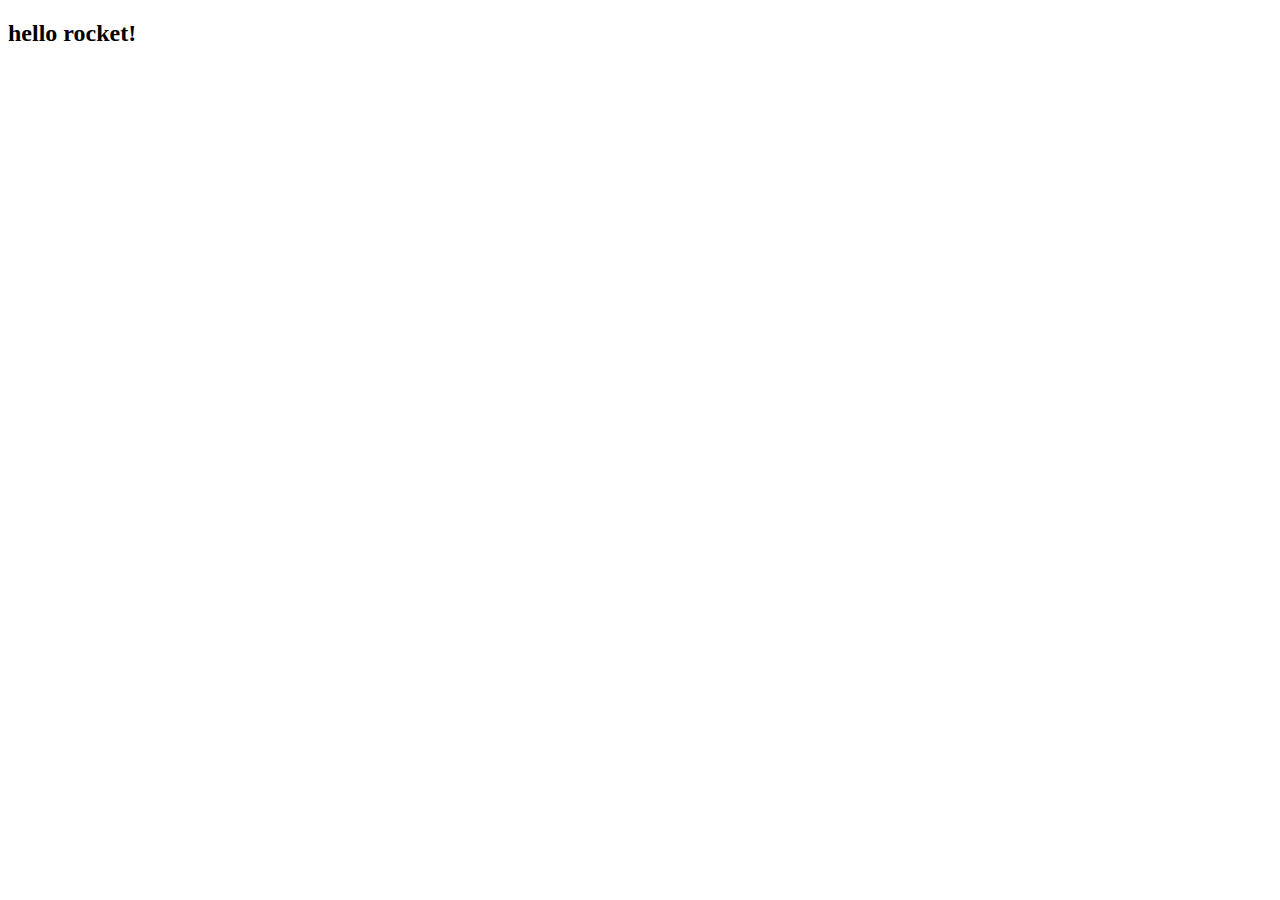
==== index.html @ 8ef77324 "adds" ====
<!DOCTYPE html>
<html>
<head>
	<title>Rocket It</title>
<script type="text/javascript">
	var car = {
		make: 'BMW',
		type: 'M3',
		color: 'White',
		isTurnedOn: false,
		year: 2015,
		seats: [
			'seat 1',
			'seat 2',
			'seat 3',
			'seat 4'
		],
		turnOn: function () {
			car.isTurnedOn = true;
		},
		turnOff: function () {
			car.isTurnedOn = false;
		},
		switchCar: function (isOn){
			console.log ('turn car ' +isOn);
			if (isOn == true) {
				car.isTurnedOn = true
			} else {
				car.isTurnedOn = false
			}
		}
	};
	console.log('hello there friends!');
</script>
</head>
<body>
	<h2>hello rocket!</h2>
</body>
</html>
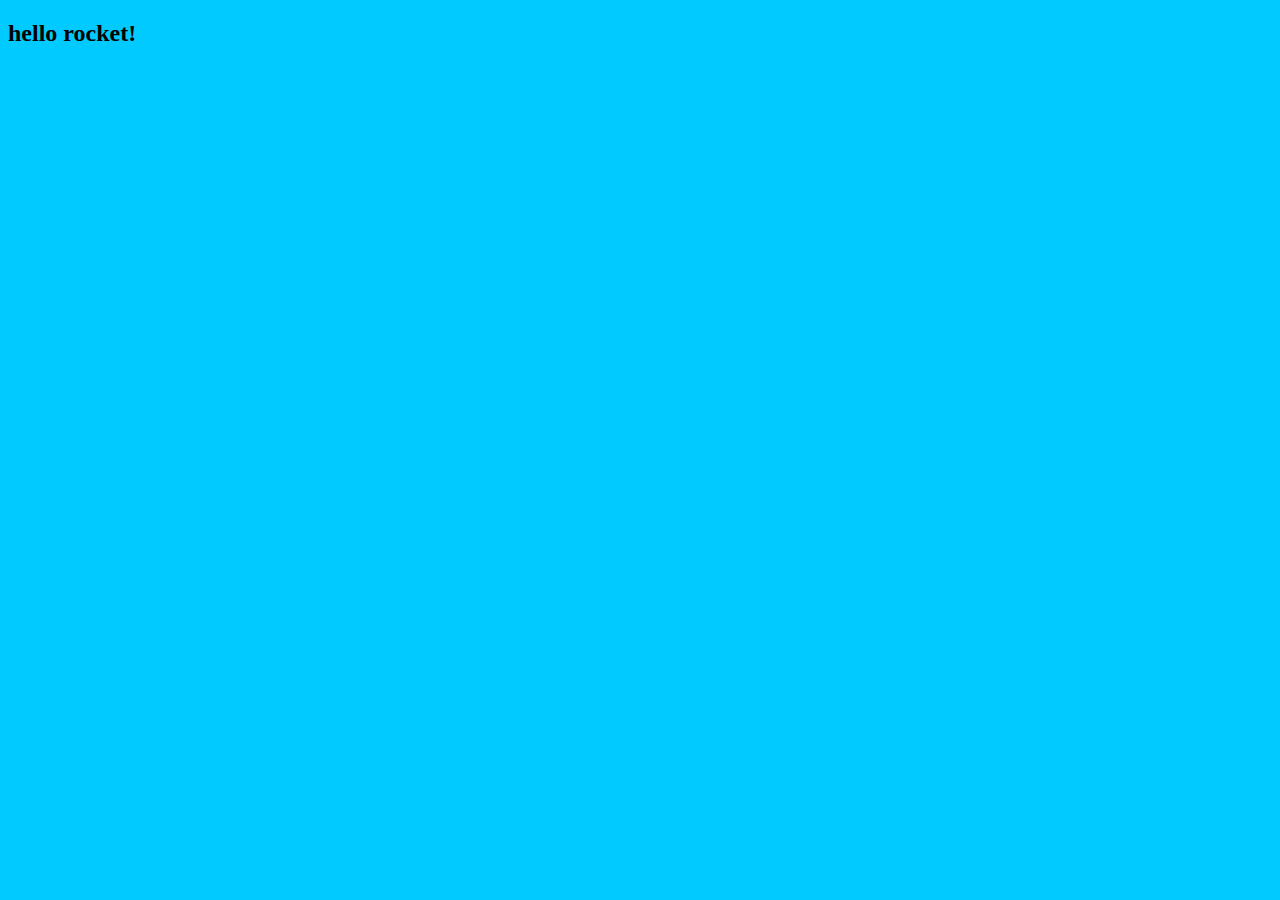
==== commit 95c1a423: "bg color" ====
--- a/index.html
+++ b/index.html
@@ -2,36 +2,8 @@
 <html>
 <head>
 	<title>Rocket It</title>
-<script type="text/javascript">
-	var car = {
-		make: 'BMW',
-		type: 'M3',
-		color: 'White',
-		isTurnedOn: false,
-		year: 2015,
-		seats: [
-			'seat 1',
-			'seat 2',
-			'seat 3',
-			'seat 4'
-		],
-		turnOn: function () {
-			car.isTurnedOn = true;
-		},
-		turnOff: function () {
-			car.isTurnedOn = false;
-		},
-		switchCar: function (isOn){
-			console.log ('turn car ' +isOn);
-			if (isOn == true) {
-				car.isTurnedOn = true
-			} else {
-				car.isTurnedOn = false
-			}
-		}
-	};
-	console.log('hello there friends!');
-</script>
+	<script type="text/javascript" src="js/script.js"></script>
+	<link rel="stylesheet" type="text/css" href="css/style.css">
 </head>
 <body>
 	<h2>hello rocket!</h2>
--- a/css/style.css
+++ b/css/style.css
@@ -0,0 +1,3 @@
+body {
+    background-color: #00CAFF;
+}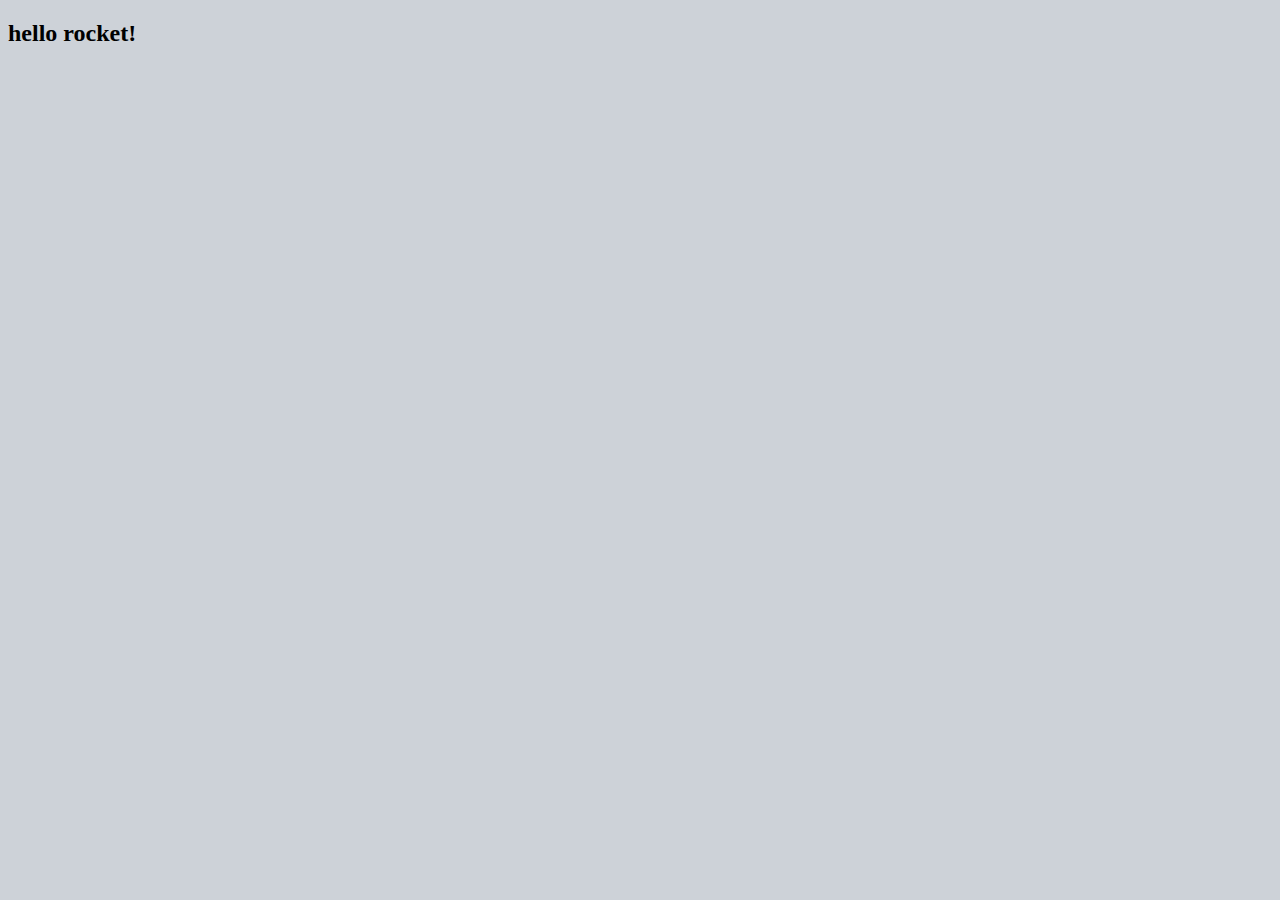
==== commit c039ef53: "click" ====
--- a/index.html
+++ b/index.html
@@ -7,5 +7,6 @@
 </head>
 <body>
 	<h2>hello rocket!</h2>
+	<a href="CLICK ME"></a>
 </body>
 </html>--- a/css/style.css
+++ b/css/style.css
@@ -1,3 +1,3 @@
 body {
-    background-color: #00CAFF;
+    background-color: #cdd2d8;
 }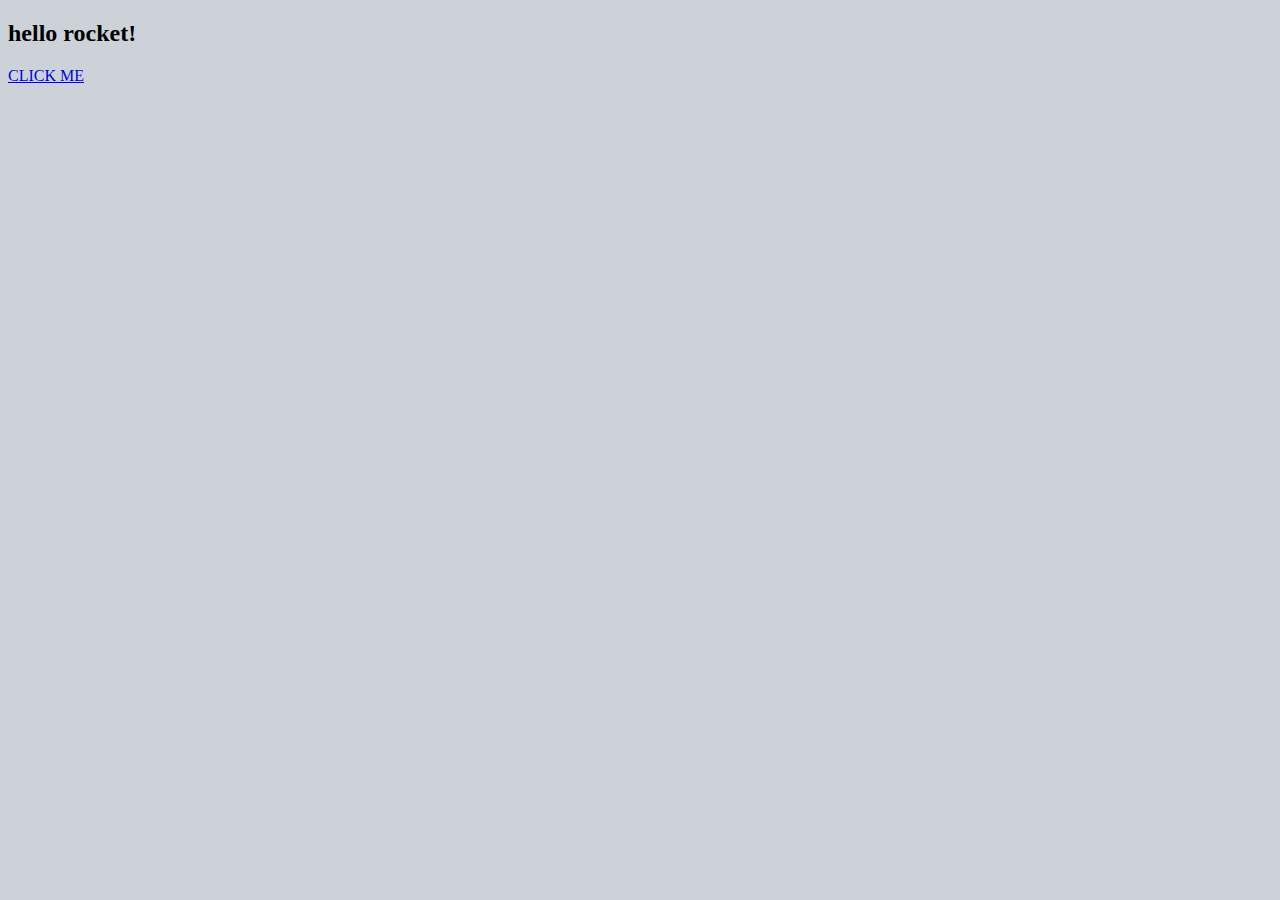
==== commit 29278206: "New" ====
--- a/index.html
+++ b/index.html
@@ -7,6 +7,6 @@
 </head>
 <body>
 	<h2>hello rocket!</h2>
-	<a href="CLICK ME"></a>
+	<a href="#">CLICK ME</a>
 </body>
 </html>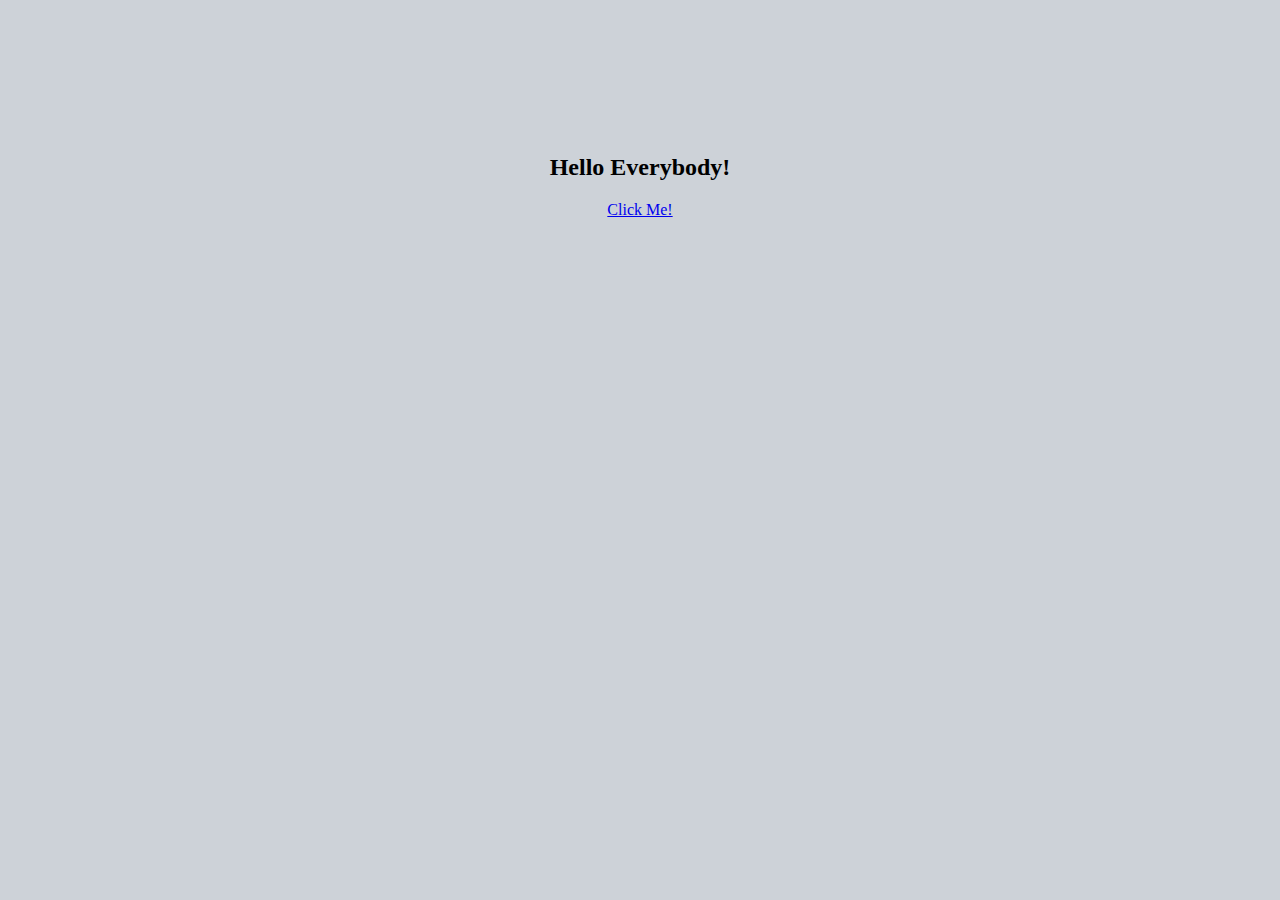
==== commit 1de4dfd4: "index" ====
--- a/index.html
+++ b/index.html
@@ -6,7 +6,13 @@
 	<link rel="stylesheet" type="text/css" href="css/style.css">
 </head>
 <body>
-	<h2>hello rocket!</h2>
-	<a href="#">CLICK ME</a>
+	<div class="interface">
+	<h2>Hello Everybody!</h2>
+	<a href="#" onclick="doCoolStuff();">Click Me!</a>
+	</div>
+	
+	<div class="cool" id="cool">
+		<a href="rocket.html">'Go to "The Rocket"!'</a>
+	</div>
 </body>
 </html>--- a/css/style.css
+++ b/css/style.css
@@ -1,3 +1,26 @@
 body {
     background-color: #cdd2d8;
+}
+
+.cool{
+	margin-left: 565px;
+	text-align: center;
+	visibility: hidden;
+	width: 200px;
+	height: 100px;
+	padding-top: 50px;
+	background-color: white;
+	transition: background-color 5s;
+}
+
+.cool.red{
+	visibility: visible;
+	background-color: black;
+}
+
+.interface{
+	color: black;
+	text-align: center;
+	padding: 10%;
+	text-decoration: none;
 }